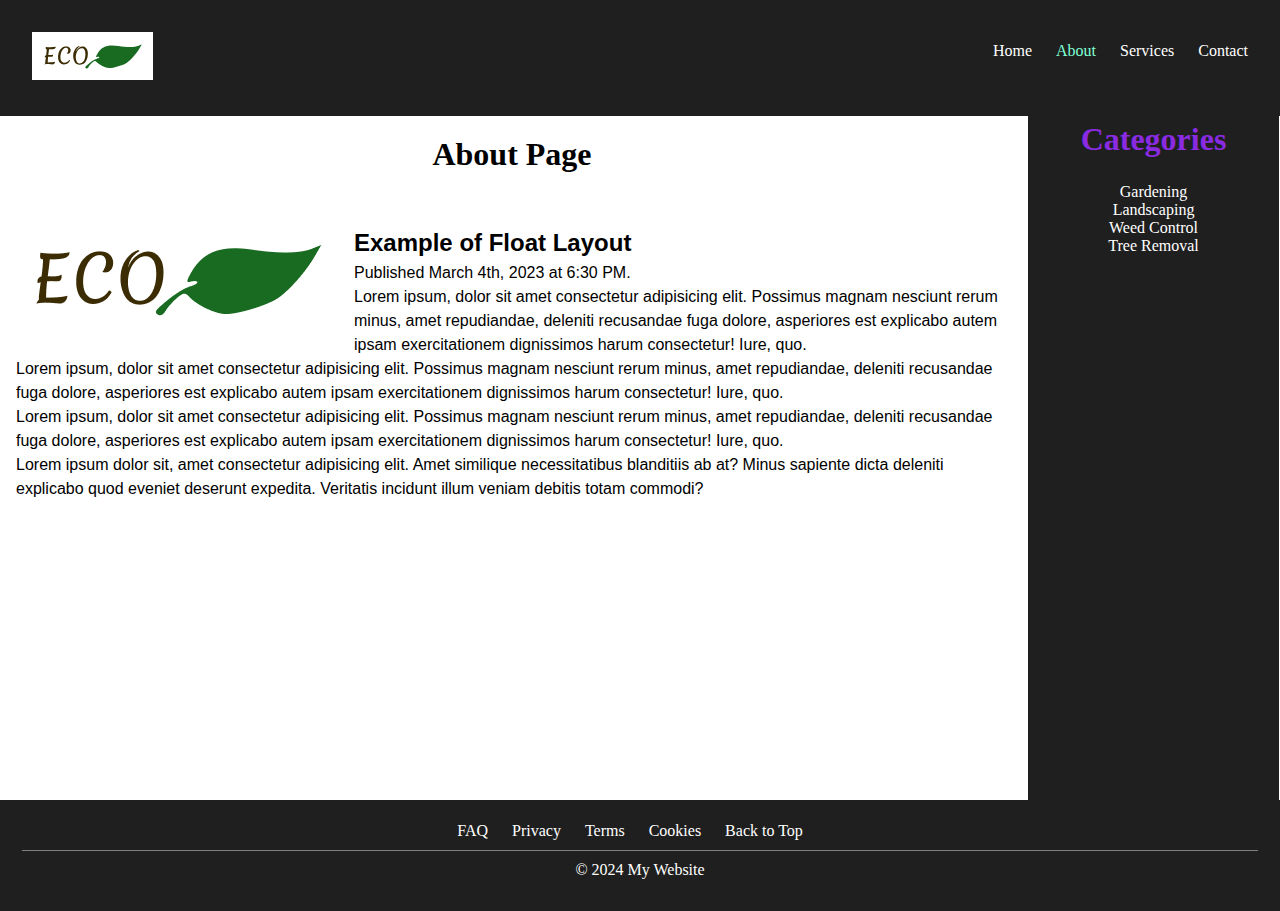
==== about.html @ 7b0cd895 "Primeiro commit" ====
<!DOCTYPE html>
<html lang="en">
<head>
    <meta charset="UTF-8">
    <meta name="viewport" content="width=device-width, initial-scale=1.0">
    <link rel="stylesheet" href="./main2.css">
    <title>About page</title>
</head>
<body>
    <nav class="mainNav" aria-label="Principal Menu">
        <a href="#">
            <picture>
                <!-- SVG version for all scenarios due to scalability and efficiency -->
                <source srcset="./assets/logo/ECO_logo.svg" type="image/svg+xml" />
                <!-- High resolution PNG for large screens -->
                <source srcset="./assets/logo/ECO_logo_big.png" media="(min-width: 1024px)" type="image/png" />
                <!-- Small PNG for medium screens -->
                <source srcset="./assets/logo/ECO_logo_small.png" media="(min-width: 768px)" type="image/png" />
                <!-- High resolution JPG for small screens (lower priority than PNG) -->
                <source srcset="./assets/logo/ECO_logo_big.jpg" media="(min-width: 480px)" type="image/jpg" />
                <!-- Fallback small JPG for all other scenarios or if none of the above are supported -->
                <img src="./assets/logo/ECO_logo_small.jpg" alt="ECO company logo">
            </picture>
        </a>
        <ul>
            <li><a href="index.html">Home</a></li>
            <li><a href="#" id="current-page">About</a></li>
            <li><a href="services.html">Services</a></li>
            <li id="last-item"><a href="contact.html">Contact</a></li>
        </ul>
    </nav>
    <main>
        <h1 style="text-align: center;">About Page</h1>
        <article>
            <div class="article-picture">
                <picture>
                    <source srcset="./assets/logo/ECO_logo_small.png" media="(min-width: 768px)" type="image/png" />
                    <img src="./assets/logo/ECO_logo_small.jpg" alt="ECO company logo">
                </picture>
            </div>
            <div class="textbox">
                <h2 class="post-title">Example of Float Layout</h2>
                <p class="post-info">Published <time datetime="2023-03-04T18:30">March 4th, 2023 at 6:30 PM</time>.</p>
                <p class="post-paragraph">Lorem ipsum, dolor sit amet consectetur adipisicing elit. 
                    Possimus magnam nesciunt rerum minus, amet repudiandae, 
                    deleniti recusandae fuga dolore, asperiores est explicabo 
                    autem ipsam exercitationem dignissimos harum consectetur! Iure, quo.</p>
                <p class="post-paragraph">Lorem ipsum, dolor sit amet consectetur adipisicing elit. 
                    Possimus magnam nesciunt rerum minus, amet repudiandae, 
                    deleniti recusandae fuga dolore, asperiores est explicabo 
                    autem ipsam exercitationem dignissimos harum consectetur! Iure, quo.</p>
                <p class="post-paragraph">Lorem ipsum, dolor sit amet consectetur adipisicing elit. 
                    Possimus magnam nesciunt rerum minus, amet repudiandae, 
                    deleniti recusandae fuga dolore, asperiores est explicabo 
                    autem ipsam exercitationem dignissimos harum consectetur! Iure, quo.</p>
                <p class="post-paragraph last-paragraph">Lorem ipsum dolor sit, amet consectetur adipisicing elit. 
                    Amet similique necessitatibus blanditiis ab at? Minus 
                    sapiente dicta deleniti explicabo quod eveniet deserunt expedita. 
                    Veritatis incidunt illum veniam debitis totam commodi?</p>
            </div>


        </article>
    </main>
    <aside>
        <h1>Categories</h1>
        <p><a href="#">Gardening</a></p>
        <p><a href="#">Landscaping</a></p>
        <p><a href="#">Weed Control</a></p>
        <p><a href="#">Tree Removal</a></p>
    </aside>
    <footer>
        <nav>
            <ul>
                <li><a href="#">FAQ</a></li>
                <li><a href="#">Privacy</a></li>
                <li><a href="#">Terms</a></li>
                <li><a href="#">Cookies</a></li>
                <li><a href="#">Back to Top</a></li>
            </ul>
        </nav>
        <div>
            &copy 2024 My Website
        </div>
    </footer>
</body>
</html>
---- main2.css ----
* {
    box-sizing: border-box;
    margin: 0;
    padding: 0;
    text-decoration: none;
    list-style: none;
}

.mainNav {
    display: flex;
    padding: 32px 32px;
    min-height: 80px;
    background: #1f1f1f;
    justify-content: space-between;
}

nav > a {
    vertical-align: bottom;
}

nav img {
    max-height: 48px;
    background-color: white;
}

nav ul,
nav ul li,
.spacer {
    display: inline-block;
}

.spacer {
    /* Parent width - Logo width - Menu <ul> width */
    width: calc(100% - 132px - 276px);
}

.mainNav ul {
    margin-bottom: 15px;
    align-self: center;

}

nav ul li {
    margin-right: 20px;
}

#last-item {
    margin-right: 0px;
}

nav ul li a:link,
nav ul li a:visited {
    color: white;
}

nav ul li a:hover {
    color: rgb(229, 145, 0);
}

nav ul li a:active {
    color: rgb(92, 229, 0);
}

#current-page {
    color: aquamarine;
}

main {
    min: height 50vh;
    width: 80%;
    background-color: white;
    display: inline-block;
}

main h1 {
    padding: 20px;
}

.article-picture {
    max-height: 50vh;
    float: left;
}
img {
    max-height: 160px;
}

.textbox {
    /* clear: right; */
    margin: 16px;
    padding: 16px 0px;
    font-family: Verdana, Geneva, Tahoma, sans-serif;
    line-height: 1.5;


}


aside {
    display: inline-block;
    vertical-align: top;
    width: calc(20% - 5px);
    border: 5px solid #1f1f1f;
    text-align: center;
    background-color: #1f1f1f;
    color: blue;
    min-height: 76vh;
}

aside h1 {
    background-color: #1f1f1f;
    color: blueviolet;
    margin-bottom: 25px;
}
aside a:link {
    color: white;
    text-decoration: none;

}
aside a:hover {
    color: rgb(229, 145, 0);
}

footer{
    border: 2px solid #1f1f1f;
    text-align: center;
    background-color: #1f1f1f;
    color: white;
    padding: 20px;
}

nav p a:hover{
    color: rgb(229, 145, 0)
}

nav p a{
    color: white;
    position: fixed;
}

footer p {
    display: inline-block;
    margin-right: 20px;
    vertical-align: middle;
    margin-bottom: 20px;
    vertical-align: middle;
}
footer p:last-child {
    margin-right: 0px;
}
footer nav ul li {
    color: blueviolet;
}

footer div {
    margin-top: 10px;
    border-top: 1px solid gray;
    padding: 10px;
}
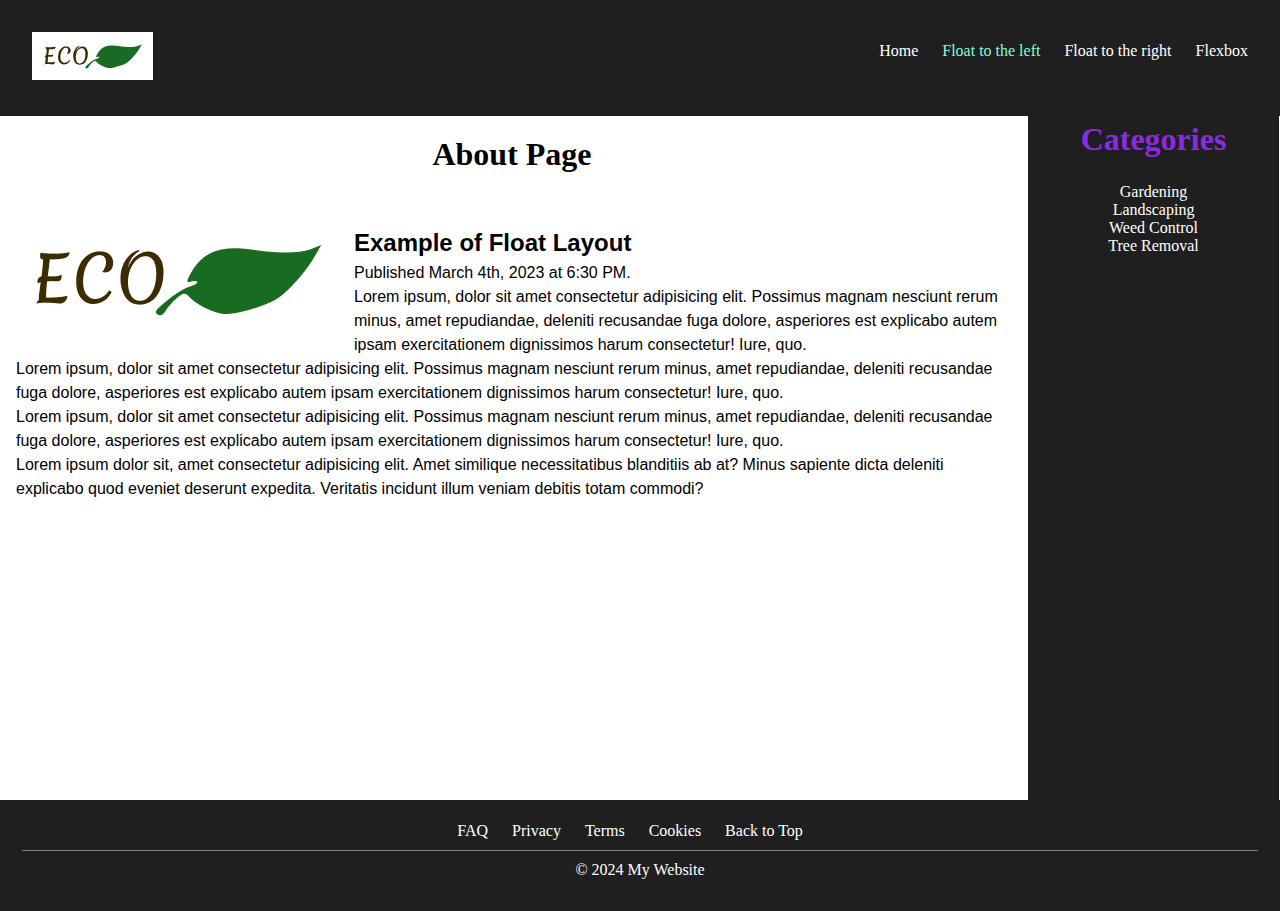
==== commit ab2949cf: "first ones" ====
--- a/about.html
+++ b/about.html
@@ -24,9 +24,9 @@
         </a>
         <ul>
             <li><a href="index.html">Home</a></li>
-            <li><a href="#" id="current-page">About</a></li>
-            <li><a href="services.html">Services</a></li>
-            <li id="last-item"><a href="contact.html">Contact</a></li>
+            <li><a href="#" id="current-page">Float to the left</a></li>
+            <li><a href="services.html">Float to the right</a></li>
+            <li id="last-item"><a href="contact.html">Flexbox</a></li>
         </ul>
     </nav>
     <main>
